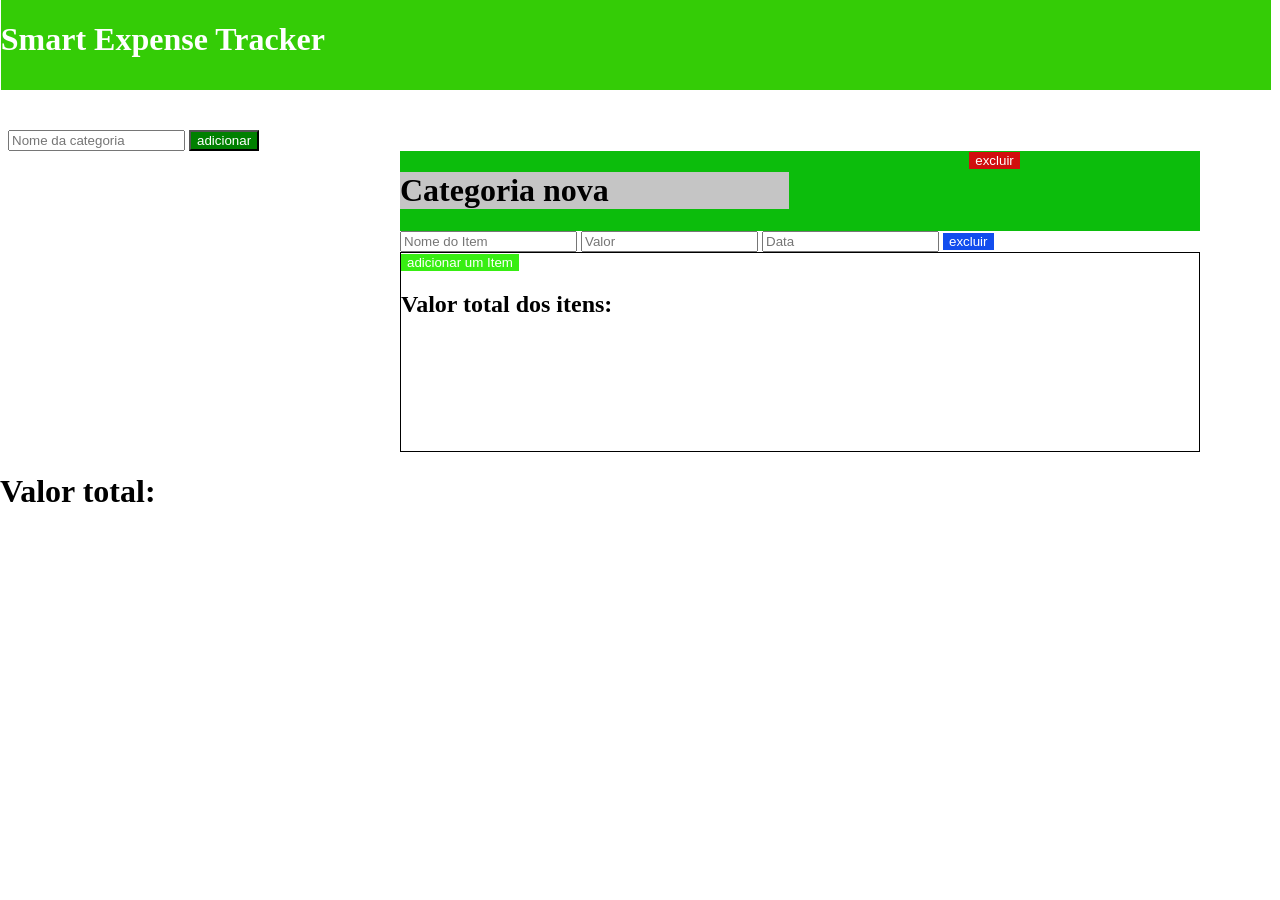
==== codigo_PPO/index.html @ 09af4f6f "Add files via upload" ====
<!doctype html>
<html lang="en">
  <head>
    <meta charset="UTF-8" />
    <meta name="viewport" content="width=device-width, initial-scale=1.0" />
    <title>Smart Expense Tracker</title>
    <link rel="stylesheet" href="main.css" />
  </head>

  <body>
    <div id="template">
      <h1>Smart Expense Tracker</h1>
    </div>
    <div class="Nomecategoria">
      <input placeholder="Nome da categoria" />
      <button id="adicionar-categoria">adicionar</button>
    </div>
    <div class="Menu">
      <div class="info">
        <div class="nome">
          <h1>Categoria nova</h1>
        </div>
        <div class="div-verde1"></div>
        <div class="div-excluir-categoria">
          <button id="excluir-categoria">excluir</button>
        </div>
      </div>
      <div class="personalizar">
        <input placeholder="Nome do Item" />
        <input placeholder="Valor" />
        <input placeholder="Data" />
        <button id="excluir-item">excluir</button>
      </div>
      <div class="div-item">
        <input id="adicao-item"type="button" value="adicionar um Item" />
        <h2 id="Valores">Valor total dos itens:</h2>
      </div>
    </div>
    <h1 id="Valor_total">Valor total:</h1>
  </body>
</html>
---- codigo_PPO/main.css ----
body {
  padding: 0.5rem;
  min-height: 100svh;
  background-color: var(--color-bg-hi);
  width: 100%;
  margin-top: -4rem;
  padding-top: 4rem;
  margin-left: -0.1rem;
  padding-left: 0.1rem;
}

* {
  box-sizing: border-box;
}

#template {
  display: grid;
  height: 10vh;
  width: 100%;
  background-color: rgb(52, 204, 6);
  color: white;
  margin-left: 0.8px;
}

.Nomecategoria {
  margin-top: 40px;
  margin-left: 8px;
  border-color: black;
  #adicionar-categoria {
    background-color: green;
    color: white;
  }
 
}

.Menu { 
  margin-left: 400px;
  max-width: 800px ;
  min-width: none;
  .info {
    background-color: rgb(12, 189, 12);
    display: grid;
    grid-template-areas: "nome div-verde excluir";
    height: 80px;
    .nome{
      grid-area: nome;
      h1 {
      color: black;
      background-color: rgb(197, 197, 197);
    }
    }.div-excluir-categoria {
      grid-area: excluir;
      #excluir-categoria {
      background-color: #d10e0e;
      color: white;
      border: none;
    }
    }
    .div-verde1{
      grid-area: div-verde;
      background-color: rgb(12, 189, 12);
    }
    
}
  .personalizar {
    #excluir-item {
      background-color: #124dee;
      color: white;
      border: none;
    }
  }
  .div-item {
    height: 200px;
    border: 1px solid black;

    #adicao-item {
      background-color: #37ee12;
      color: white;
      border: none;
    }
  }
}
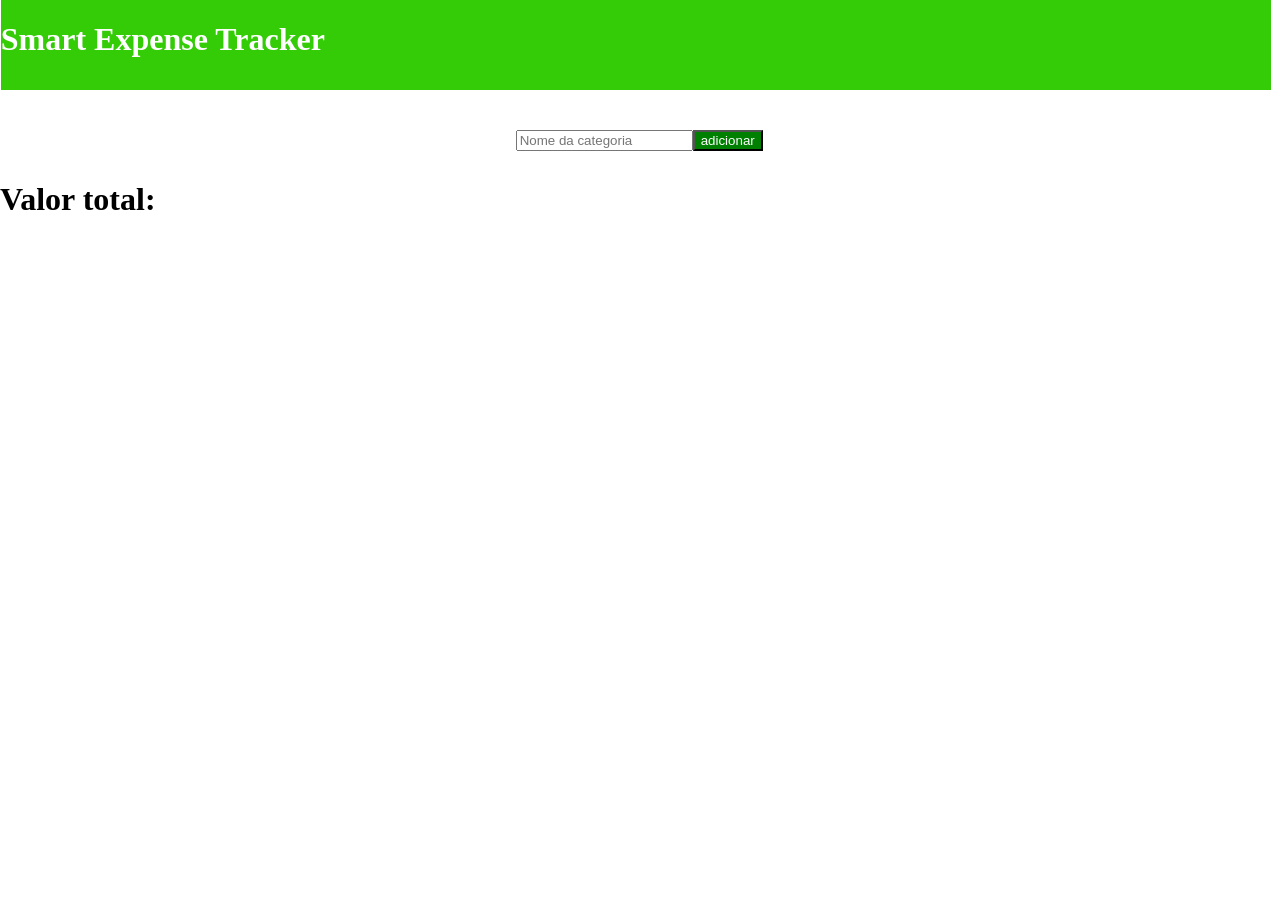
==== commit f460e41e: "Atualizacao do dia 16/6/2026" ====
--- a/codigo_PPO/index.html
+++ b/codigo_PPO/index.html
@@ -12,30 +12,14 @@
       <h1>Smart Expense Tracker</h1>
     </div>
     <div class="Nomecategoria">
-      <input placeholder="Nome da categoria" />
+      <input placeholder="Nome da categoria" id="nova-cate" />
       <button id="adicionar-categoria">adicionar</button>
-    </div>
-    <div class="Menu">
-      <div class="info">
-        <div class="nome">
-          <h1>Categoria nova</h1>
-        </div>
-        <div class="div-verde1"></div>
-        <div class="div-excluir-categoria">
-          <button id="excluir-categoria">excluir</button>
-        </div>
-      </div>
-      <div class="personalizar">
-        <input placeholder="Nome do Item" />
-        <input placeholder="Valor" />
-        <input placeholder="Data" />
-        <button id="excluir-item">excluir</button>
-      </div>
-      <div class="div-item">
-        <input id="adicao-item"type="button" value="adicionar um Item" />
-        <h2 id="Valores">Valor total dos itens:</h2>
-      </div>
+      <div id="container-categoria"></div>
     </div>
     <h1 id="Valor_total">Valor total:</h1>
+    <script src="main.js" defer></script>
   </body>
 </html>
+
+<!--
+-->
--- a/codigo_PPO/main.css
+++ b/codigo_PPO/main.css
@@ -23,6 +23,10 @@
 }
 
 .Nomecategoria {
+  display: flex;
+  justify-content: center; 
+  align-items: center;  
+  margin-bottom: 30px;
   margin-top: 40px;
   margin-left: 8px;
   border-color: black;
@@ -48,13 +52,10 @@
       color: black;
       background-color: rgb(197, 197, 197);
     }
-    }.div-excluir-categoria {
-      grid-area: excluir;
-      #excluir-categoria {
+    }#excluir-categoria {
       background-color: #d10e0e;
       color: white;
       border: none;
-    }
     }
     .div-verde1{
       grid-area: div-verde;
@@ -79,4 +80,4 @@
       border: none;
     }
   }
-}+}
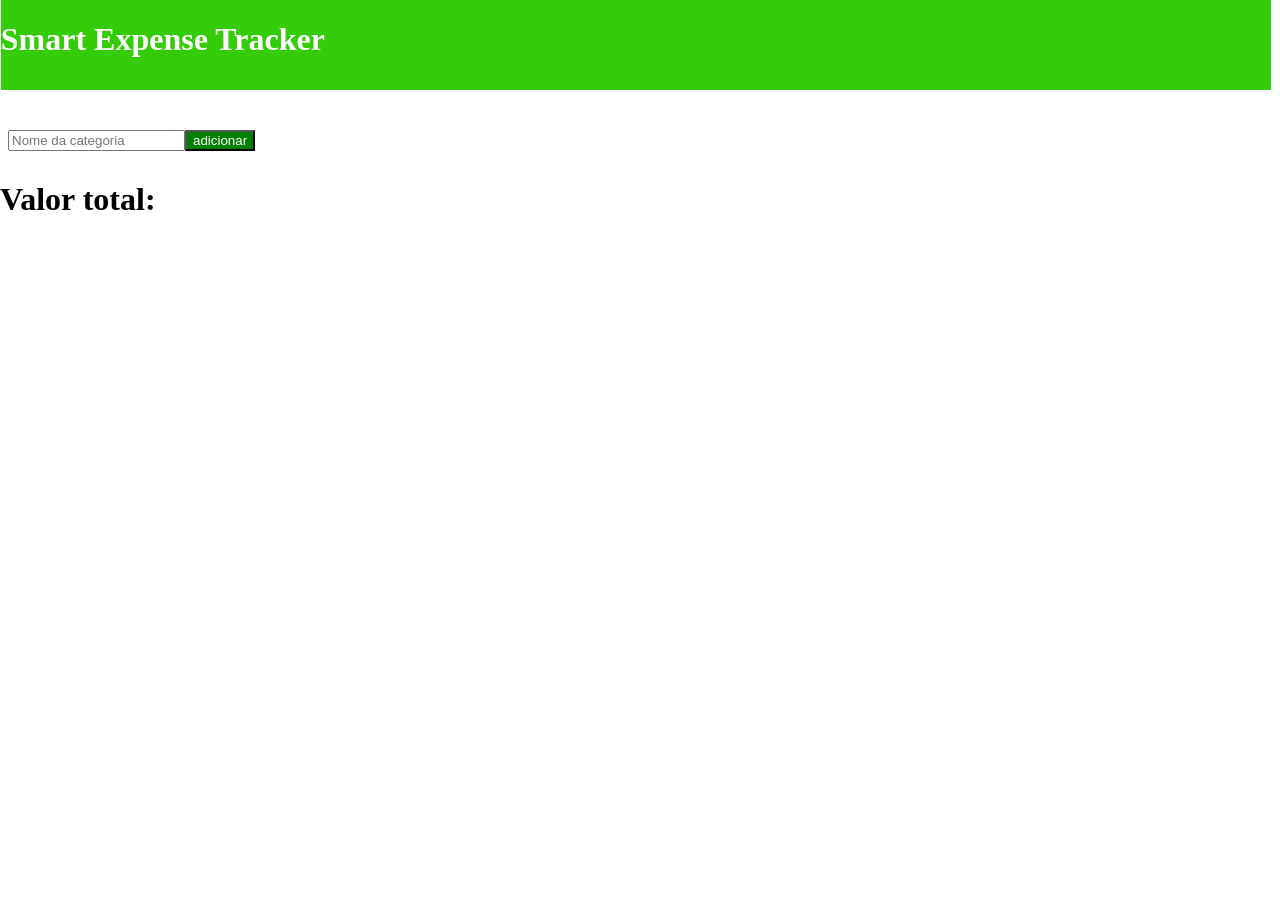
==== commit abe9103e: "Mudanca_11/8" ====
--- a/codigo_PPO/index.html
+++ b/codigo_PPO/index.html
@@ -12,14 +12,13 @@
       <h1>Smart Expense Tracker</h1>
     </div>
     <div class="Nomecategoria">
-      <input placeholder="Nome da categoria" id="nova-cate" />
-      <button id="adicionar-categoria">adicionar</button>
-      <div id="container-categoria"></div>
+      <input placeholder="Nome da categoria" id="nova-categoria" />
+      <button id="adicionar-categoria">adicionar</button> 
     </div>
     <h1 id="Valor_total">Valor total:</h1>
+    <div id="container-categoria"></div>   
+    
     <script src="main.js" defer></script>
   </body>
 </html>
 
-<!--
--->
--- a/codigo_PPO/main.css
+++ b/codigo_PPO/main.css
@@ -24,12 +24,9 @@
 
 .Nomecategoria {
   display: flex;
-  justify-content: center; 
-  align-items: center;  
   margin-bottom: 30px;
   margin-top: 40px;
   margin-left: 8px;
-  border-color: black;
   #adicionar-categoria {
     background-color: green;
     color: white;
@@ -38,9 +35,11 @@
 }
 
 .Menu { 
-  margin-left: 400px;
-  max-width: 800px ;
-  min-width: none;
+  border-color: black;
+  margin-left: 500px;
+  margin-top: -100px;
+  margin-bottom: 100px;
+  width: 480px;
   .info {
     background-color: rgb(12, 189, 12);
     display: grid;
@@ -52,16 +51,10 @@
       color: black;
       background-color: rgb(197, 197, 197);
     }
-    }#excluir-categoria {
-      background-color: #d10e0e;
+    }#excluir-categoria{
+    background-color: #d10e0e;
       color: white;
-      border: none;
-    }
-    .div-verde1{
-      grid-area: div-verde;
-      background-color: rgb(12, 189, 12);
-    }
-    
+      border: none;}
 }
   .personalizar {
     #excluir-item {
@@ -81,3 +74,4 @@
     }
   }
 }
+
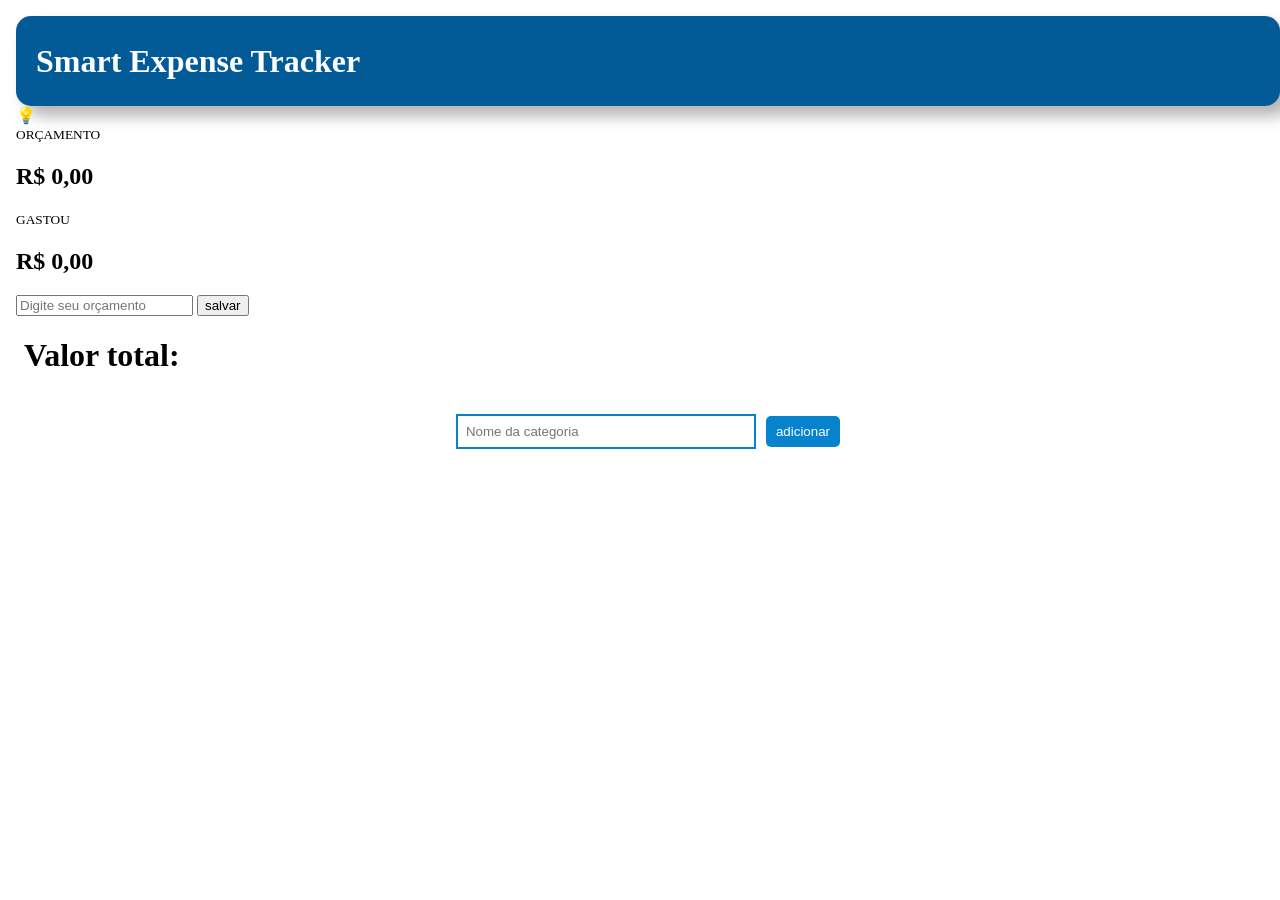
==== commit b65577d1: "Translate index.html to Portuguese and add budget features" ====
--- a/codigo_PPO/index.html
+++ b/codigo_PPO/index.html
@@ -1,9 +1,12 @@
 <!doctype html>
-<html lang="en">
+<html lang="pt-BR">
   <head>
     <meta charset="UTF-8" />
+
     <meta name="viewport" content="width=device-width, initial-scale=1.0" />
+
     <title>Smart Expense Tracker</title>
+
     <link rel="stylesheet" href="main.css" />
   </head>
 
@@ -11,14 +14,45 @@
     <div id="template">
       <h1>Smart Expense Tracker</h1>
     </div>
+    <div id="painel-orcamento">
+      <div class="lado-orcamento">
+        <div class="titulo-orcamento">
+          <span id="luz-orcamento"> 💡 </span>
+
+          <div>
+            <small> ORÇAMENTO </small>
+
+            <h2 id="orcamento">R$ 0,00</h2>
+          </div>
+        </div>
+      </div>
+
+      <div class="lado-gasto">
+        <div>
+          <small> GASTOU </small>
+
+          <h2 id="gasto">R$ 0,00</h2>
+        </div>
+      </div>
+
+      <div class="config-orcamento">
+        <input type="number"id="input-orcamento"step="0.01"placeholder="Digite seu orçamento"/>
+        <button id="salvar-orcamento">salvar</button>
+      </div>
+    </div>
+
+    <h1 id="Valor_total">Valor total:</h1>
+
+    <!-- Categoria -->
+
     <div class="Nomecategoria">
       <input placeholder="Nome da categoria" id="nova-categoria" />
-      <button id="adicionar-categoria">adicionar</button> 
+      <button id="adicionar-categoria">adicionar</button>
     </div>
-    <h1 id="Valor_total">Valor total:</h1>
-    <div id="container-categoria"></div>   
-    
+
+    <!-- CATEGORIAS -->
+
+    <div id="container-categoria"></div>
     <script src="main.js" defer></script>
   </body>
 </html>
-
--- a/codigo_PPO/main.css
+++ b/codigo_PPO/main.css
@@ -1,77 +1,138 @@
+* {
+    box-sizing: border-box;
+}
 body {
-  padding: 0.5rem;
-  min-height: 100svh;
-  background-color: var(--color-bg-hi);
-  width: 100%;
-  margin-top: -4rem;
-  padding-top: 4rem;
-  margin-left: -0.1rem;
-  padding-left: 0.1rem;
+    padding: 0.5rem;
+    min-height: 100svh;
+    width: 100%;
+    margin-top: -4rem;
+    padding-top: 5rem;
+}#template {
+    display: flex;
+    align-items: center;
+    height: 10vh;
+    width: 100%;
+    padding: 0 20px;
+    border-radius: 15px;
+    background-color: rgb(2, 91, 151);
+    color: rgb(253, 253, 253);
+    box-shadow:  10px 10px 15px rgba(0, 0, 0, 0.3);
+}
+.Nomecategoria {
+    display: flex;
+    justify-content: center;
+    align-items: center;
+    gap: 10px;
+    margin: 40px 0;
+}
+#nova-categoria {
+    width: 300px;
+    padding: 8px;
+    border: 2px solid rgb(6, 131, 204);
+    
 }
 
-* {
-  box-sizing: border-box;
+#adicionar-categoria {
+    padding: 8px 10px;
+    background-color: rgb(6, 131, 204);
+    color: white;
+    border: none;
+    border-radius: 5px;
+    cursor: pointer;
 }
 
-#template {
-  display: grid;
-  height: 10vh;
-  width: 100%;
-  background-color: rgb(52, 204, 6);
-  color: white;
-  margin-left: 0.8px;
+#Valor_total {
+    margin-left: 8px;
+}
+.Menu {
+    
+    width: 490px;
+    margin-bottom: 25px;
+
+    border: 2px solid rgb(6, 131, 204);
+    border-radius: 10px;
+
+    overflow: hidden;
+    background-color: white;
+}
+.info {
+    display: grid;
+    grid-template-columns: 1fr auto auto;
+    align-items: center;
+    min-height: 80px;
+    padding: 0 15px;
+    background-color: rgb(6, 131, 204);
+}
+#excluir-categoria {
+    padding: 7px 12px;
+    background-color: #d10e0e;
+    color: white;
+    border: none;
+    border-radius: 5px;
+    cursor: pointer;
+}
+.personalizar {
+    display: flex;
+    flex-direction: column;
+    gap: 8px;
+    padding: 12px;
 }
 
-.Nomecategoria {
-  display: flex;
-  margin-bottom: 30px;
-  margin-top: 40px;
-  margin-left: 8px;
-  #adicionar-categoria {
-    background-color: green;
+.personalizar input,
+.personalizar textarea {
+    padding: 8px;
+    border: 1px solid #ccc;
+    border-radius: 5px;
+}
+.personalizar textarea {
+    min-height: 60px;
+    resize: vertical;
+}
+#container-categoria {
+    display: flex;
+    flex-wrap: wrap;
+    justify-content: center;
+    align-items: flex-start;
+    gap: 25px;
+}
+#item  {
+    display: flex;
+    justify-content: center;
+    align-items: center;
+    gap: 15px;
+    padding: 10px;
+    margin-bottom: 8px;
+    background-color: white;
+    border: 1px solid #ccc;
+    border-radius: 5px;
+}
+#excluir-item {
+    padding: 6px 10px;
+    background-color: rgb(6, 131, 204);
     color: white;
-  }
- 
+    border: none;
+    border-radius: 5px;
+    cursor: pointer;
 }
 
-.Menu { 
-  border-color: black;
-  margin-left: 500px;
-  margin-top: -100px;
-  margin-bottom: 100px;
-  width: 480px;
-  .info {
-    background-color: rgb(12, 189, 12);
-    display: grid;
-    grid-template-areas: "nome div-verde excluir";
-    height: 80px;
-    .nome{
-      grid-area: nome;
-      h1 {
-      color: black;
-      background-color: rgb(197, 197, 197);
-    }
-    }#excluir-categoria{
-    background-color: #d10e0e;
-      color: white;
-      border: none;}
+.div-item {
+    min-height: 100px;
+    padding: 15px;
+    border-top: 1px solid #ccc;
 }
-  .personalizar {
-    #excluir-item {
-      background-color: #124dee;
-      color: white;
-      border: none;
-    }
-  }
-  .div-item {
-    height: 200px;
-    border: 1px solid black;
-
-    #adicao-item {
-      background-color: #37ee12;
-      color: white;
-      border: none;
-    }
-  }
+#adicionar-item {
+    padding: 8px 15px;
+    background-color: rgb(6, 131, 204);
+    color: white;
+    border: none;
+    border-radius: 5px;
+    cursor: pointer;
 }
-
+button:hover {
+    opacity: 0.50;
+}
+#nome-grupo{
+    display: flex;
+    justify-content: center;
+    align-items: center;
+}
